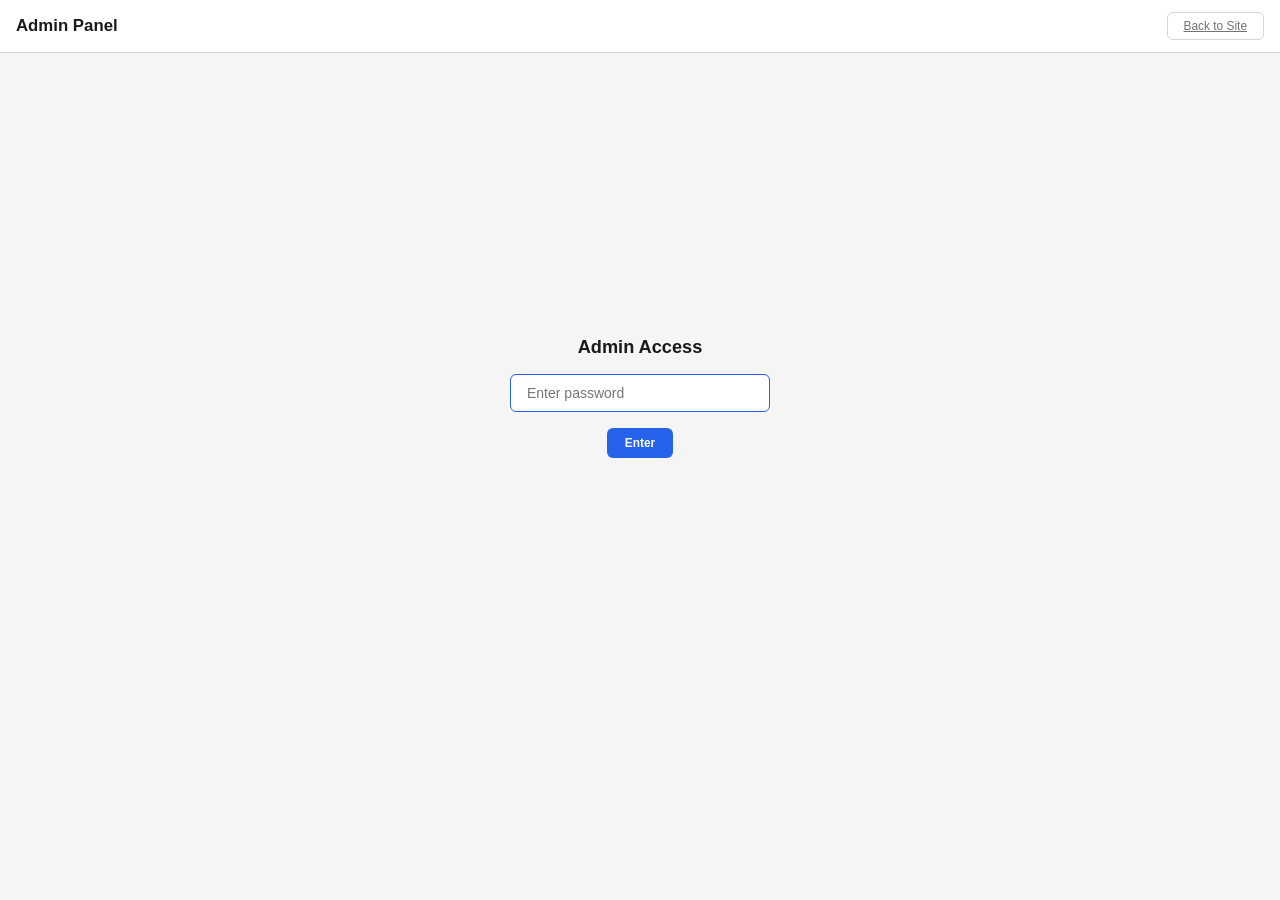
==== admin.html @ 1c5a7f4a "Initial build: static NCAA tournament bracket pool site - Bracket viewer with region tabs, team logo" ====
<!DOCTYPE html>
<html lang="en">
<head>
  <meta charset="utf-8">
  <meta name="viewport" content="width=device-width, initial-scale=1">
  <title>Admin - March Madness Pool</title>
  <link rel="stylesheet" href="css/style.css">
  <style>
    /* ── Admin-Specific Styles ── */
    body { padding-bottom: 60px; }

    #auth-gate {
      display: flex;
      align-items: center;
      justify-content: center;
      min-height: 80vh;
      flex-direction: column;
      gap: 16px;
    }
    #auth-gate h2 { font-size: 1.3rem; }
    #auth-gate input {
      background: var(--surface);
      border: 1px solid var(--border);
      color: var(--text);
      padding: 10px 16px;
      border-radius: 6px;
      font-size: 1rem;
      width: 260px;
    }
    #auth-gate input:focus { outline: none; border-color: var(--accent); }
    #auth-gate .error { color: var(--lose); font-size: 0.85rem; min-height: 1.2em; }

    .admin-btn {
      background: var(--accent);
      color: #fff;
      border: none;
      border-radius: 6px;
      padding: 8px 18px;
      font-size: 0.85rem;
      font-weight: 600;
      cursor: pointer;
      transition: opacity 0.15s;
    }
    .admin-btn:hover { opacity: 0.85; }
    .admin-btn.secondary {
      background: var(--surface);
      border: 1px solid var(--border);
      color: var(--text);
    }
    .admin-btn.secondary:hover { border-color: var(--text-dim); }

    #admin-app { display: none; }

    .admin-section {
      background: var(--surface);
      border: 1px solid var(--border);
      border-radius: 8px;
      margin: 16px;
      overflow: hidden;
    }
    .admin-section-header {
      display: flex;
      align-items: center;
      justify-content: space-between;
      padding: 12px 16px;
      border-bottom: 1px solid var(--border);
      cursor: pointer;
      user-select: none;
    }
    .admin-section-header:hover { background: rgba(255,255,255,0.03); }
    .admin-section-header h2 {
      font-size: 1rem;
      font-weight: 600;
    }
    .admin-section-header .toggle-icon {
      color: var(--text-dim);
      font-size: 0.85rem;
      transition: transform 0.2s;
    }
    .admin-section-header.collapsed .toggle-icon {
      transform: rotate(-90deg);
    }
    .admin-section-body {
      padding: 16px;
    }
    .admin-section-body.collapsed {
      display: none;
    }

    /* Player Editor */
    .player-grid {
      display: grid;
      grid-template-columns: repeat(auto-fill, minmax(340px, 1fr));
      gap: 10px;
    }

    /* Draft Roster */
    .draft-stats {
      display: flex;
      flex-wrap: wrap;
      gap: 8px;
      margin-bottom: 14px;
      padding: 10px 12px;
      background: var(--bg);
      border-radius: 6px;
      border: 1px solid var(--border);
    }
    .draft-stat {
      display: flex;
      align-items: center;
      gap: 6px;
      font-size: 0.8rem;
      font-weight: 600;
    }
    .draft-stat .pip {
      width: 10px;
      height: 10px;
      border-radius: 50%;
      flex-shrink: 0;
    }
    .draft-stat .count {
      color: var(--text-dim);
      font-weight: 400;
    }
    .draft-stat .count.full { color: var(--win); }
    .draft-stat .count.over { color: var(--lose); }

    .region-draft-section {
      margin-bottom: 16px;
    }
    .region-draft-section:last-child { margin-bottom: 0; }
    .region-draft-title {
      font-size: 0.9rem;
      font-weight: 700;
      margin-bottom: 8px;
      color: var(--accent);
    }

    .team-draft-grid {
      display: grid;
      grid-template-columns: repeat(auto-fill, minmax(340px, 1fr));
      gap: 6px;
    }
    .team-draft-row {
      display: flex;
      align-items: center;
      gap: 8px;
      padding: 6px 10px;
      background: var(--bg);
      border: 1px solid var(--border);
      border-radius: 6px;
      font-size: 0.8rem;
      transition: border-color 0.15s;
    }
    .team-draft-row img {
      width: 28px;
      height: 28px;
      object-fit: contain;
      flex-shrink: 0;
    }
    .team-draft-row .seed {
      font-weight: 700;
      color: var(--text-dim);
      min-width: 20px;
      text-align: right;
    }
    .team-draft-row .team-name {
      font-weight: 500;
      flex: 1;
      white-space: nowrap;
      overflow: hidden;
      text-overflow: ellipsis;
    }
    .team-draft-row select {
      background: var(--surface);
      border: 1px solid var(--border);
      color: var(--text);
      padding: 4px 8px;
      border-radius: 4px;
      font-size: 0.8rem;
      cursor: pointer;
      min-width: 120px;
    }
    .team-draft-row select:focus { outline: none; border-color: var(--accent); }

    /* Player team input / typeahead */
    .player-row-wrap {
      display: flex;
      flex-direction: column;
      gap: 4px;
      padding: 8px 12px;
      background: var(--bg);
      border: 1px solid var(--border);
      border-radius: 6px;
    }
    .player-row-top {
      display: flex;
      align-items: center;
      gap: 10px;
    }
    .player-row-top label {
      font-size: 0.75rem;
      color: var(--text-dim);
      min-width: 20px;
    }
    .player-row-top input[type="text"] {
      background: var(--surface);
      border: 1px solid var(--border);
      color: var(--text);
      padding: 6px 10px;
      border-radius: 4px;
      font-size: 0.85rem;
      min-width: 0;
      width: 120px;
    }
    .player-row-top input[type="text"]:focus { outline: none; border-color: var(--accent); }
    .player-row-top input[type="color"] {
      width: 36px;
      height: 30px;
      border: 1px solid var(--border);
      border-radius: 4px;
      cursor: pointer;
      background: none;
      padding: 2px;
    }
    .team-input-wrap {
      position: relative;
      flex: 1;
      min-width: 0;
    }
    .team-input-wrap input {
      width: 100%;
      background: var(--surface);
      border: 1px solid var(--border);
      color: var(--text);
      padding: 6px 10px;
      border-radius: 4px;
      font-size: 0.8rem;
    }
    .team-input-wrap input:focus { outline: none; border-color: var(--accent); }
    .team-input-wrap input::placeholder { color: var(--text-dim); }
    .typeahead-list {
      position: absolute;
      top: 100%;
      left: 0;
      right: 0;
      background: var(--surface);
      border: 1px solid var(--border);
      border-radius: 0 0 6px 6px;
      max-height: 180px;
      overflow-y: auto;
      z-index: 20;
      display: none;
      box-shadow: 0 4px 12px rgba(0,0,0,0.12);
    }
    .typeahead-list.open { display: block; }
    .typeahead-item {
      display: flex;
      align-items: center;
      gap: 6px;
      padding: 5px 10px;
      font-size: 0.8rem;
      cursor: pointer;
    }
    .typeahead-item:hover, .typeahead-item.active { background: rgba(0,0,0,0.05); }
    .typeahead-item img { width: 20px; height: 20px; object-fit: contain; }
    .typeahead-item .seed { font-weight: 700; color: var(--text-dim); min-width: 16px; text-align: right; }
    .player-teams-summary {
      font-size: 0.7rem;
      color: var(--text-dim);
      padding: 0 2px;
      line-height: 1.4;
      word-break: break-word;
    }
    .player-teams-summary span { white-space: nowrap; }

    /* Final Four Matchups */
    .ff-matchups-editor {
      display: flex;
      flex-wrap: wrap;
      gap: 16px;
    }
    .ff-matchup-pair {
      background: var(--bg);
      border: 1px solid var(--border);
      border-radius: 6px;
      padding: 12px 16px;
      flex: 1;
      min-width: 240px;
    }
    .ff-matchup-pair h3 {
      font-size: 0.8rem;
      color: var(--text-dim);
      margin-bottom: 10px;
      text-transform: uppercase;
    }
    .ff-matchup-pair select {
      background: var(--surface);
      border: 1px solid var(--border);
      color: var(--text);
      padding: 6px 10px;
      border-radius: 4px;
      font-size: 0.85rem;
      width: 100%;
      margin-bottom: 6px;
      cursor: pointer;
    }
    .ff-matchup-pair select:focus { outline: none; border-color: var(--accent); }
    .ff-vs {
      text-align: center;
      color: var(--text-dim);
      font-size: 0.75rem;
      font-weight: 700;
      padding: 2px 0;
    }

    /* Export */
    .export-area {
      display: flex;
      flex-direction: column;
      gap: 12px;
    }
    .export-area textarea {
      background: var(--bg);
      border: 1px solid var(--border);
      color: var(--text);
      font-family: 'SF Mono', 'Fira Code', 'Cascadia Code', monospace;
      font-size: 0.75rem;
      padding: 12px;
      border-radius: 6px;
      resize: vertical;
      min-height: 200px;
      max-height: 60vh;
    }
    .export-area textarea:focus { outline: none; border-color: var(--accent); }
    .export-buttons {
      display: flex;
      gap: 8px;
      flex-wrap: wrap;
    }

    /* Status bar */
    #status-bar {
      position: fixed;
      bottom: 0;
      left: 0;
      right: 0;
      background: var(--surface);
      border-top: 1px solid var(--border);
      padding: 10px 16px;
      display: flex;
      align-items: center;
      justify-content: space-between;
      z-index: 50;
    }
    #status-bar .status-text {
      font-size: 0.8rem;
      color: var(--text-dim);
    }
    #status-bar .status-text.success { color: var(--win); }

    @media (max-width: 600px) {
      .admin-section { margin: 10px; }
      .admin-section-body { padding: 12px; }
      .player-grid { grid-template-columns: 1fr; }
      .team-draft-grid { grid-template-columns: 1fr; }
      .first-four-grid { grid-template-columns: 1fr; }
    }
  </style>
</head>
<body>
  <header>
    <h1>Admin Panel</h1>
    <nav id="main-nav">
      <a href="index.html" class="tab">Back to Site</a>
      <button class="tab" id="logout-btn" style="display:none;">Logout</button>
    </nav>
  </header>

  <!-- Auth Gate -->
  <div id="auth-gate">
    <h2>Admin Access</h2>
    <input type="password" id="password-input" placeholder="Enter password" autofocus>
    <button class="admin-btn" id="auth-submit">Enter</button>
    <div class="error" id="auth-error"></div>
  </div>

  <!-- Admin App (hidden until authed) -->
  <div id="admin-app">

    <!-- Players Section -->
    <div class="admin-section">
      <div class="admin-section-header" data-section="players">
        <h2>Players</h2>
        <span class="toggle-icon">&#9660;</span>
      </div>
      <div class="admin-section-body" id="players-body">
        <div class="player-grid" id="player-grid"></div>
      </div>
    </div>

    <!-- Draft Roster Section -->
    <div class="admin-section">
      <div class="admin-section-header" data-section="draft">
        <h2>Draft Roster</h2>
        <span class="toggle-icon">&#9660;</span>
      </div>
      <div class="admin-section-body" id="draft-body">
        <div class="draft-stats" id="draft-stats"></div>
        <div id="draft-regions"></div>
      </div>
    </div>

    <!-- Final Four Matchups Section -->
    <div class="admin-section">
      <div class="admin-section-header" data-section="finalfour">
        <h2>Final Four Matchups</h2>
        <span class="toggle-icon">&#9660;</span>
      </div>
      <div class="admin-section-body" id="finalfour-body">
        <div class="ff-matchups-editor" id="ff-matchups-editor"></div>
      </div>
    </div>

    <!-- Export Section -->
    <div class="admin-section">
      <div class="admin-section-header" data-section="export">
        <h2>Export JSON</h2>
        <span class="toggle-icon">&#9660;</span>
      </div>
      <div class="admin-section-body" id="export-body">
        <div class="export-area">
          <div class="export-buttons">
            <button class="admin-btn" id="generate-btn">Generate JSON</button>
            <button class="admin-btn secondary" id="copy-btn" disabled>Copy to Clipboard</button>
            <button class="admin-btn secondary" id="download-btn" disabled>Download .json</button>
          </div>
          <textarea id="export-textarea" readonly placeholder="Click 'Generate JSON' to preview the output..."></textarea>
        </div>
      </div>
    </div>
  </div>

  <!-- Status Bar -->
  <div id="status-bar" style="display:none;">
    <span class="status-text" id="status-text">Ready</span>
    <button class="admin-btn" id="generate-btn-bar">Generate JSON</button>
  </div>

  <script>
    /* ── Constants ── */
    const ADMIN_PASSWORD = 'marchmadness';
    const STORAGE_KEY = 'mm_admin_authed';
    const REGION_NAMES = ['South', 'East', 'Midwest', 'West'];

    let DATA = null;

    /* ── Auth ── */

    function checkAuth() {
      return localStorage.getItem(STORAGE_KEY) === 'true';
    }

    function authenticate(password) {
      if (password === ADMIN_PASSWORD) {
        localStorage.setItem(STORAGE_KEY, 'true');
        return true;
      }
      return false;
    }

    function logout() {
      localStorage.removeItem(STORAGE_KEY);
      location.reload();
    }

    function showApp() {
      document.getElementById('auth-gate').style.display = 'none';
      document.getElementById('admin-app').style.display = 'block';
      document.getElementById('status-bar').style.display = 'flex';
      document.getElementById('logout-btn').style.display = '';
      loadAndRender();
    }

    document.getElementById('auth-submit').addEventListener('click', function() {
      var pw = document.getElementById('password-input').value;
      if (authenticate(pw)) {
        showApp();
      } else {
        document.getElementById('auth-error').textContent = 'Incorrect password.';
      }
    });

    document.getElementById('password-input').addEventListener('keydown', function(e) {
      if (e.key === 'Enter') document.getElementById('auth-submit').click();
    });

    document.getElementById('logout-btn').addEventListener('click', logout);

    /* ── Data Loading ── */

    async function loadAndRender() {
      var year = new URLSearchParams(window.location.search).get('year') || '2026';
      var resp = await fetch('data/' + year + '.json');
      DATA = await resp.json();
      renderAll();
    }

    function renderAll() {
      renderPlayers();
      renderDraft();
      renderFinalFourMatchups();
      clearExport();
    }

    /* ── Section Collapse ── */

    document.querySelectorAll('.admin-section-header').forEach(function(header) {
      header.addEventListener('click', function() {
        var body = header.nextElementSibling;
        header.classList.toggle('collapsed');
        body.classList.toggle('collapsed');
      });
    });

    /* ── Players Editor with Typeahead ── */

    function getAllTeams() {
      var teams = [];
      for (var rn of Object.keys(DATA.regions)) {
        for (var t of DATA.regions[rn]) {
          teams.push({ name: t.name, seed: t.seed, region: rn, espnId: t.espnId, ref: t });
        }
      }
      return teams;
    }

    function getPlayerTeams(playerName) {
      var teams = [];
      for (var rn of Object.keys(DATA.regions)) {
        for (var t of DATA.regions[rn]) {
          if (t.owner === playerName) teams.push(t.name);
        }
      }
      return teams;
    }

    function renderPlayers() {
      var grid = document.getElementById('player-grid');
      grid.innerHTML = DATA.players.map(function(p, i) {
        var teams = getPlayerTeams(p.name);
        var summary = teams.length ? teams.join(', ') : '';
        return '<div class="player-row-wrap">' +
          '<div class="player-row-top">' +
            '<label>' + (i + 1) + '</label>' +
            '<input type="color" value="' + p.color + '" data-idx="' + i + '" class="player-color">' +
            '<input type="text" value="' + escapeAttr(p.name) + '" data-idx="' + i + '" class="player-name" placeholder="Name" style="width:100px">' +
            '<div class="team-input-wrap">' +
              '<input type="text" class="team-search" data-idx="' + i + '" placeholder="Add team...">' +
              '<div class="typeahead-list" data-idx="' + i + '"></div>' +
            '</div>' +
          '</div>' +
          '<div class="player-teams-summary" data-idx="' + i + '">' + escapeHtml(summary) + '</div>' +
        '</div>';
      }).join('');

      // Name change
      grid.querySelectorAll('.player-name').forEach(function(input) {
        input.addEventListener('change', function(e) {
          var idx = +e.target.dataset.idx;
          var oldName = DATA.players[idx].name;
          var newName = e.target.value.trim() || ('Player ' + (idx + 1));
          DATA.players[idx].name = newName;
          e.target.value = newName;
          for (var rn of Object.keys(DATA.regions)) {
            for (var team of DATA.regions[rn]) {
              if (team.owner === oldName) team.owner = newName;
            }
          }
          renderDraft();
          renderPlayers();
        });
      });

      // Color change
      grid.querySelectorAll('.player-color').forEach(function(input) {
        input.addEventListener('input', function(e) {
          DATA.players[+e.target.dataset.idx].color = e.target.value;
          renderDraft();
        });
      });

      // Typeahead
      grid.querySelectorAll('.team-search').forEach(function(input) {
        var idx = +input.dataset.idx;
        var list = grid.querySelector('.typeahead-list[data-idx="' + idx + '"]');
        var activeIndex = -1;

        input.addEventListener('input', function() {
          var query = input.value.toLowerCase().trim();
          if (!query) { list.classList.remove('open'); return; }
          var allTeams = getAllTeams();
          var matches = allTeams.filter(function(t) {
            return t.name.toLowerCase().includes(query) && !t.ref.owner;
          }).slice(0, 8);
          if (!matches.length) { list.classList.remove('open'); return; }
          activeIndex = -1;
          list.innerHTML = matches.map(function(t, mi) {
            var logo = t.espnId ? '<img src="img/logos/' + t.espnId + '.png" alt="">' : '';
            return '<div class="typeahead-item" data-team-name="' + escapeAttr(t.name) + '" data-region="' + escapeAttr(t.region) + '" data-seed="' + t.seed + '">' +
              logo + '<span class="seed">' + t.seed + '</span> ' + escapeHtml(t.name) +
              '<span style="color:var(--text-dim);font-size:0.7rem;margin-left:auto">' + t.region + '</span>' +
            '</div>';
          }).join('');
          list.classList.add('open');

          list.querySelectorAll('.typeahead-item').forEach(function(item) {
            item.addEventListener('mousedown', function(e) {
              e.preventDefault();
              assignTeam(idx, item.dataset.teamName, item.dataset.region, +item.dataset.seed);
              input.value = '';
              list.classList.remove('open');
            });
          });
        });

        input.addEventListener('keydown', function(e) {
          var items = list.querySelectorAll('.typeahead-item');
          if (!items.length) return;
          if (e.key === 'ArrowDown') {
            e.preventDefault();
            activeIndex = Math.min(activeIndex + 1, items.length - 1);
            items.forEach(function(it, i) { it.classList.toggle('active', i === activeIndex); });
          } else if (e.key === 'ArrowUp') {
            e.preventDefault();
            activeIndex = Math.max(activeIndex - 1, 0);
            items.forEach(function(it, i) { it.classList.toggle('active', i === activeIndex); });
          } else if (e.key === 'Enter') {
            e.preventDefault();
            var sel = activeIndex >= 0 ? items[activeIndex] : items[0];
            if (sel) {
              assignTeam(idx, sel.dataset.teamName, sel.dataset.region, +sel.dataset.seed);
              input.value = '';
              list.classList.remove('open');
            }
          } else if (e.key === 'Escape') {
            list.classList.remove('open');
          }
        });

        input.addEventListener('blur', function() {
          setTimeout(function() { list.classList.remove('open'); }, 150);
        });
      });
    }

    function assignTeam(playerIdx, teamName, regionName, seed) {
      var playerName = DATA.players[playerIdx].name;
      var team = DATA.regions[regionName].find(function(t) {
        return t.name === teamName && t.seed === seed;
      });
      if (team) {
        team.owner = playerName;
        renderPlayers();
        renderDraft();
        setStatus('Assigned ' + teamName + ' to ' + playerName, true);
      }
    }

    /* ── Draft Roster Editor ── */

    function getOwnerCounts() {
      var counts = {};
      DATA.players.forEach(function(p) { counts[p.name] = 0; });
      for (var rn of Object.keys(DATA.regions)) {
        for (var t of DATA.regions[rn]) {
          if (t.owner && counts[t.owner] !== undefined) {
            counts[t.owner]++;
          }
        }
      }
      return counts;
    }

    function getPlayerColor(name) {
      var p = DATA.players.find(function(pl) { return pl.name === name; });
      return p ? p.color : 'transparent';
    }

    function renderDraftStats() {
      var counts = getOwnerCounts();
      var container = document.getElementById('draft-stats');
      container.innerHTML = DATA.players.map(function(p) {
        var count = counts[p.name] || 0;
        var cls = 'count';
        if (count === 8) cls += ' full';
        else if (count > 8) cls += ' over';
        return '<div class="draft-stat">' +
          '<span class="pip" style="background:' + p.color + '"></span>' +
          '<span>' + escapeHtml(p.name) + '</span>' +
          '<span class="' + cls + '">' + count + '/8</span>' +
        '</div>';
      }).join('');
    }

    function renderDraft() {
      renderDraftStats();
      var container = document.getElementById('draft-regions');
      container.innerHTML = '';

      for (var regionName of REGION_NAMES) {
        var teams = DATA.regions[regionName];
        if (!teams) continue;

        var section = document.createElement('div');
        section.className = 'region-draft-section';

        var title = document.createElement('div');
        title.className = 'region-draft-title';
        title.textContent = regionName;
        section.appendChild(title);

        var grid = document.createElement('div');
        grid.className = 'team-draft-grid';

        var sorted = teams.slice().sort(function(a, b) { return a.seed - b.seed; });

        for (var team of sorted) {
          var row = document.createElement('div');
          row.className = 'team-draft-row';
          if (team.owner) {
            row.style.borderColor = getPlayerColor(team.owner);
            row.style.borderLeftWidth = '3px';
          }

          var logoSrc = team.espnId
            ? 'img/logos/' + team.espnId + '.png'
            : '';

          var options = DATA.players.map(function(p) {
            return '<option value="' + escapeAttr(p.name) + '" ' + (team.owner === p.name ? 'selected' : '') + '>' + escapeHtml(p.name) + '</option>';
          }).join('');

          row.innerHTML =
            (logoSrc ? '<img src="' + logoSrc + '" alt="">' : '<div style="width:28px;height:28px;"></div>') +
            '<span class="seed">' + team.seed + '</span>' +
            '<span class="team-name">' + escapeHtml(team.name) + '</span>' +
            '<select data-region="' + escapeAttr(regionName) + '" data-seed="' + team.seed + '" data-first-four="' + team.firstFour + '">' +
              '<option value="">Unassigned</option>' +
              options +
            '</select>';

          grid.appendChild(row);
        }

        section.appendChild(grid);
        container.appendChild(section);
      }

      // Bind select changes
      container.querySelectorAll('select').forEach(function(sel) {
        sel.addEventListener('change', function(e) {
          var region = e.target.dataset.region;
          var seed = +e.target.dataset.seed;
          var isFirstFour = e.target.dataset.firstFour === 'true';
          var team = DATA.regions[region].find(function(t) {
            return t.seed === seed && t.firstFour === isFirstFour;
          });
          if (team) {
            team.owner = e.target.value || null;
            renderDraft();
            renderPlayers();
          }
        });
      });
    }

    /* ── Final Four Matchups Editor ── */

    function renderFinalFourMatchups() {
      var container = document.getElementById('ff-matchups-editor');
      container.innerHTML = DATA.finalFourMatchups.map(function(pair, i) {
        return '<div class="ff-matchup-pair">' +
          '<h3>Semifinal ' + (i + 1) + '</h3>' +
          '<select data-matchup="' + i + '" data-slot="0">' +
            REGION_NAMES.map(function(r) {
              return '<option value="' + r + '" ' + (pair[0] === r ? 'selected' : '') + '>' + r + '</option>';
            }).join('') +
          '</select>' +
          '<div class="ff-vs">vs</div>' +
          '<select data-matchup="' + i + '" data-slot="1">' +
            REGION_NAMES.map(function(r) {
              return '<option value="' + r + '" ' + (pair[1] === r ? 'selected' : '') + '>' + r + '</option>';
            }).join('') +
          '</select>' +
        '</div>';
      }).join('');

      container.querySelectorAll('select').forEach(function(sel) {
        sel.addEventListener('change', function(e) {
          var matchup = +e.target.dataset.matchup;
          var slot = +e.target.dataset.slot;
          DATA.finalFourMatchups[matchup][slot] = e.target.value;
        });
      });
    }

    /* ── Export ── */

    function buildExportJSON() {
      return JSON.stringify(DATA, null, 2);
    }

    function clearExport() {
      document.getElementById('export-textarea').value = '';
      document.getElementById('copy-btn').disabled = true;
      document.getElementById('download-btn').disabled = true;
    }

    document.getElementById('generate-btn').addEventListener('click', generateExport);
    document.getElementById('generate-btn-bar').addEventListener('click', generateExport);

    function generateExport() {
      var json = buildExportJSON();
      var textarea = document.getElementById('export-textarea');
      textarea.value = json;
      document.getElementById('copy-btn').disabled = false;
      document.getElementById('download-btn').disabled = false;
      setStatus('JSON generated.', true);

      // Scroll export section into view
      document.getElementById('export-body').scrollIntoView({ behavior: 'smooth', block: 'center' });
    }

    document.getElementById('copy-btn').addEventListener('click', function() {
      var textarea = document.getElementById('export-textarea');
      navigator.clipboard.writeText(textarea.value).then(function() {
        setStatus('Copied to clipboard!', true);
      }).catch(function() {
        textarea.select();
        document.execCommand('copy');
        setStatus('Copied to clipboard!', true);
      });
    });

    document.getElementById('download-btn').addEventListener('click', function() {
      var json = document.getElementById('export-textarea').value;
      if (!json) return;
      var year = DATA.year || 2026;
      var blob = new Blob([json], { type: 'application/json' });
      var url = URL.createObjectURL(blob);
      var a = document.createElement('a');
      a.href = url;
      a.download = year + '.json';
      document.body.appendChild(a);
      a.click();
      document.body.removeChild(a);
      URL.revokeObjectURL(url);
      setStatus('Downloaded ' + year + '.json', true);
    });

    /* ── Status Bar ── */

    var statusTimeout = null;
    function setStatus(msg, success) {
      var el = document.getElementById('status-text');
      el.textContent = msg;
      el.className = 'status-text' + (success ? ' success' : '');
      if (statusTimeout) clearTimeout(statusTimeout);
      statusTimeout = setTimeout(function() {
        el.textContent = 'Ready';
        el.className = 'status-text';
      }, 3000);
    }

    /* ── Utilities ── */

    function escapeHtml(str) {
      if (!str) return '';
      return String(str).replace(/&/g, '&amp;').replace(/</g, '&lt;').replace(/>/g, '&gt;').replace(/"/g, '&quot;');
    }

    function escapeAttr(str) {
      if (!str) return '';
      return String(str).replace(/&/g, '&amp;').replace(/"/g, '&quot;').replace(/'/g, '&#39;');
    }

    /* ── Init ── */

    if (checkAuth()) {
      showApp();
    }
  </script>
</body>
</html>
---- css/style.css ----
/* ── Reset & Base ── */
*, *::before, *::after { box-sizing: border-box; margin: 0; padding: 0; }

:root {
  --bg: #f5f5f5;
  --surface: #ffffff;
  --border: #d4d4d4;
  --border-light: #e5e5e5;
  --text: #1a1a1a;
  --text-dim: #737373;
  --accent: #2563eb;
  --team-height: 30px;
}

html { font-size: 14px; }
body {
  font-family: -apple-system, BlinkMacSystemFont, "Segoe UI", Helvetica, Arial, sans-serif;
  background: var(--bg);
  color: var(--text);
  min-height: 100dvh;
}

/* ── Header ── */
header {
  display: flex;
  align-items: center;
  justify-content: space-between;
  padding: 12px 16px;
  background: var(--surface);
  border-bottom: 1px solid var(--border);
  flex-wrap: wrap;
  gap: 8px;
}
header h1 {
  font-size: 1.2rem;
  font-weight: 700;
  white-space: nowrap;
}
#main-nav { display: flex; gap: 4px; align-items: center; }
#year-select {
  background: var(--surface);
  color: var(--text);
  border: 1px solid var(--border);
  border-radius: 6px;
  padding: 6px 10px;
  font-size: 0.85rem;
  font-weight: 600;
  cursor: pointer;
  appearance: auto;
}
.tab {
  background: transparent;
  color: var(--text-dim);
  border: 1px solid var(--border);
  border-radius: 6px;
  padding: 6px 16px;
  cursor: pointer;
  font-size: 0.85rem;
  font-weight: 500;
  transition: all 0.15s;
}
.tab:hover { color: var(--text); border-color: var(--text-dim); }
.tab.active {
  background: var(--accent);
  color: #fff;
  border-color: var(--accent);
}

/* ── Leaderboard ── */
#leaderboard {
  display: flex;
  gap: 6px;
  padding: 10px 16px;
  overflow-x: auto;
  background: var(--surface);
  border-bottom: 1px solid var(--border);
  -webkit-overflow-scrolling: touch;
}
.lb-card {
  flex-shrink: 0;
  display: flex;
  align-items: center;
  gap: 8px;
  padding: 6px 12px;
  border-radius: 6px;
  background: var(--bg);
  border: 1px solid var(--border);
  cursor: pointer;
  transition: border-color 0.15s, box-shadow 0.15s;
  white-space: nowrap;
}
.lb-card:hover { border-color: var(--accent); box-shadow: 0 1px 4px rgba(0,0,0,0.08); }
.lb-rank {
  font-weight: 700;
  font-size: 0.8rem;
  color: var(--text-dim);
  min-width: 20px;
}
.lb-name { font-weight: 600; font-size: 0.85rem; }
.lb-score {
  font-weight: 700;
  font-size: 1rem;
  margin-left: 4px;
}
.lb-pip {
  width: 10px;
  height: 10px;
  border-radius: 50%;
  flex-shrink: 0;
  border: 1px solid rgba(0,0,0,0.1);
}

/* ── Region Tabs ── */
#region-tabs {
  display: flex;
  gap: 4px;
  padding: 10px 16px;
  overflow-x: auto;
  -webkit-overflow-scrolling: touch;
}
.region-tab {
  flex-shrink: 0;
  background: var(--surface);
  color: var(--text-dim);
  border: 1px solid var(--border);
  border-radius: 6px;
  padding: 6px 14px;
  cursor: pointer;
  font-size: 0.8rem;
  font-weight: 500;
  transition: all 0.15s;
}
.region-tab:hover { color: var(--text); border-color: var(--text-dim); }
.region-tab.active {
  background: var(--accent);
  color: #fff;
  border-color: var(--accent);
}

/* ── Bracket Layout ── */
#bracket-container {
  padding: 12px 16px;
  overflow-x: auto;
  -webkit-overflow-scrolling: touch;
}
.bracket-region {
  display: flex;
  gap: 0;
  min-height: 540px;
}
.round {
  display: flex;
  flex-direction: column;
  justify-content: space-around;
  min-width: 180px;
  flex-shrink: 0;
  position: relative;
}
.round-label {
  text-align: center;
  font-size: 0.7rem;
  font-weight: 600;
  color: var(--text-dim);
  text-transform: uppercase;
  letter-spacing: 0.05em;
  padding-bottom: 6px;
  position: absolute;
  top: -20px;
  left: 0;
  right: 0;
}

/* ── Matchup & Teams ── */
.matchup {
  position: relative;
  display: flex;
  flex-direction: column;
  margin: 4px 0;
}
.matchup-time {
  font-size: 0.6rem;
  color: var(--text-dim);
  text-align: center;
  padding: 2px 0;
  white-space: nowrap;
}
.team-slot {
  display: flex;
  align-items: center;
  gap: 4px;
  height: var(--team-height);
  padding: 0 8px;
  font-size: 0.75rem;
  border: 1px solid var(--border);
  background: var(--surface);
  white-space: nowrap;
  overflow: hidden;
  transition: opacity 0.15s;
}
.team-slot:first-child { border-bottom: none; }
.team-slot.winner {
  font-weight: 600;
}
.team-slot.loser {
  opacity: 0.35;
}
.team-slot.empty {
  border-style: dashed;
  border-color: var(--border-light);
  background: var(--bg);
}
.team-logo {
  width: 18px;
  height: 18px;
  object-fit: contain;
  flex-shrink: 0;
}
.seed {
  font-weight: 700;
  color: var(--text-dim);
  min-width: 16px;
  text-align: right;
}
.team-name {
  font-weight: 500;
  overflow: hidden;
  text-overflow: ellipsis;
}
.owner-tag {
  margin-left: auto;
  font-size: 0.65rem;
  font-weight: 700;
  padding: 1px 5px;
  border-radius: 3px;
  flex-shrink: 0;
}

/* ── Bracket Connectors ── */
.connector-col {
  display: flex;
  flex-direction: column;
  justify-content: space-around;
  width: 16px;
  flex-shrink: 0;
}
.connector {
  position: relative;
  flex: 1;
  display: flex;
  align-items: center;
}
.connector::before {
  content: '';
  position: absolute;
  right: 0;
  top: 25%;
  bottom: 25%;
  width: 100%;
  border: 1px solid var(--border);
  border-left: none;
  border-radius: 0 4px 4px 0;
}

/* ── Final Four ── */
.final-four {
  display: flex;
  flex-direction: column;
  align-items: center;
  gap: 24px;
  padding: 20px;
  min-width: 220px;
}
.ff-matchup {
  display: flex;
  flex-direction: column;
  align-items: center;
}
.ff-label {
  font-size: 0.7rem;
  font-weight: 600;
  color: var(--text-dim);
  text-transform: uppercase;
  margin-bottom: 4px;
}
.championship-label {
  font-size: 0.8rem;
  font-weight: 700;
  color: var(--accent);
  text-transform: uppercase;
  margin-bottom: 4px;
}
.final-four .team-slot { min-width: 200px; }

/* ── Roster View ── */
#roster-view {
  padding: 16px;
  display: grid;
  grid-template-columns: repeat(auto-fill, minmax(280px, 1fr));
  gap: 12px;
}
.roster-card {
  background: var(--surface);
  border: 1px solid var(--border);
  border-radius: 8px;
  overflow: hidden;
  box-shadow: 0 1px 3px rgba(0,0,0,0.06);
}
.roster-header {
  display: flex;
  align-items: center;
  justify-content: space-between;
  padding: 10px 12px;
  cursor: pointer;
  border-bottom: 1px solid var(--border-light);
}
.roster-header:hover { background: rgba(0,0,0,0.02); }
.roster-player-name {
  font-weight: 700;
  font-size: 1rem;
}
.roster-score {
  font-weight: 700;
  font-size: 1.1rem;
  color: var(--accent);
}
.roster-teams {
  list-style: none;
  padding: 4px 0;
}
.roster-team {
  display: flex;
  align-items: center;
  gap: 6px;
  padding: 4px 12px;
  font-size: 0.8rem;
}
.roster-team.eliminated {
  opacity: 0.35;
  text-decoration: line-through;
}
.roster-team.active { font-weight: 600; }
.roster-team .seed {
  min-width: 20px;
  text-align: right;
}
.roster-team .region-badge {
  font-size: 0.65rem;
  color: var(--text-dim);
  margin-left: auto;
}

/* ── Score Modal ── */
.modal { position: fixed; inset: 0; z-index: 100; display: flex; align-items: center; justify-content: center; }
.modal.hidden { display: none; }
.modal-backdrop { position: absolute; inset: 0; background: rgba(0,0,0,0.4); }
.modal-content {
  position: relative;
  background: var(--surface);
  border: 1px solid var(--border);
  border-radius: 10px;
  padding: 20px;
  max-width: 560px;
  width: 90%;
  max-height: 80dvh;
  overflow-y: auto;
  box-shadow: 0 8px 30px rgba(0,0,0,0.12);
}
.modal-close {
  position: absolute;
  top: 8px;
  right: 12px;
  background: none;
  border: none;
  color: var(--text-dim);
  font-size: 1.4rem;
  cursor: pointer;
}
.modal-close:hover { color: var(--text); }
#score-breakdown h3 {
  font-size: 1rem;
  margin-bottom: 12px;
}
.breakdown-table {
  width: 100%;
  border-collapse: collapse;
  font-size: 0.8rem;
}
.breakdown-table th,
.breakdown-table td {
  padding: 4px 8px;
  text-align: left;
  border-bottom: 1px solid var(--border-light);
}
.breakdown-table th {
  color: var(--text-dim);
  font-weight: 600;
  white-space: nowrap;
}
.breakdown-table .round-pts {
  text-align: center;
  min-width: 30px;
}
.breakdown-table .pts-total {
  text-align: center;
  font-weight: 700;
}
.breakdown-total {
  font-weight: 700;
  font-size: 0.9rem;
  text-align: right;
  padding-top: 8px;
  color: var(--accent);
}

/* ── Utilities ── */
.hidden { display: none !important; }

/* ── Responsive ── */
@media (max-width: 600px) {
  header { padding: 8px 12px; }
  header h1 { font-size: 1rem; }
  .tab { padding: 5px 10px; font-size: 0.8rem; }
  #leaderboard { padding: 8px 12px; }
  .lb-card { padding: 4px 8px; gap: 5px; }
  .lb-name { font-size: 0.75rem; }
  .lb-score { font-size: 0.85rem; }
  #region-tabs { padding: 8px 12px; }
  #bracket-container { padding: 8px 12px; }
  .round { min-width: 150px; }
  .team-slot { font-size: 0.7rem; padding: 0 6px; }
  #roster-view {
    grid-template-columns: 1fr;
    padding: 12px;
  }
}
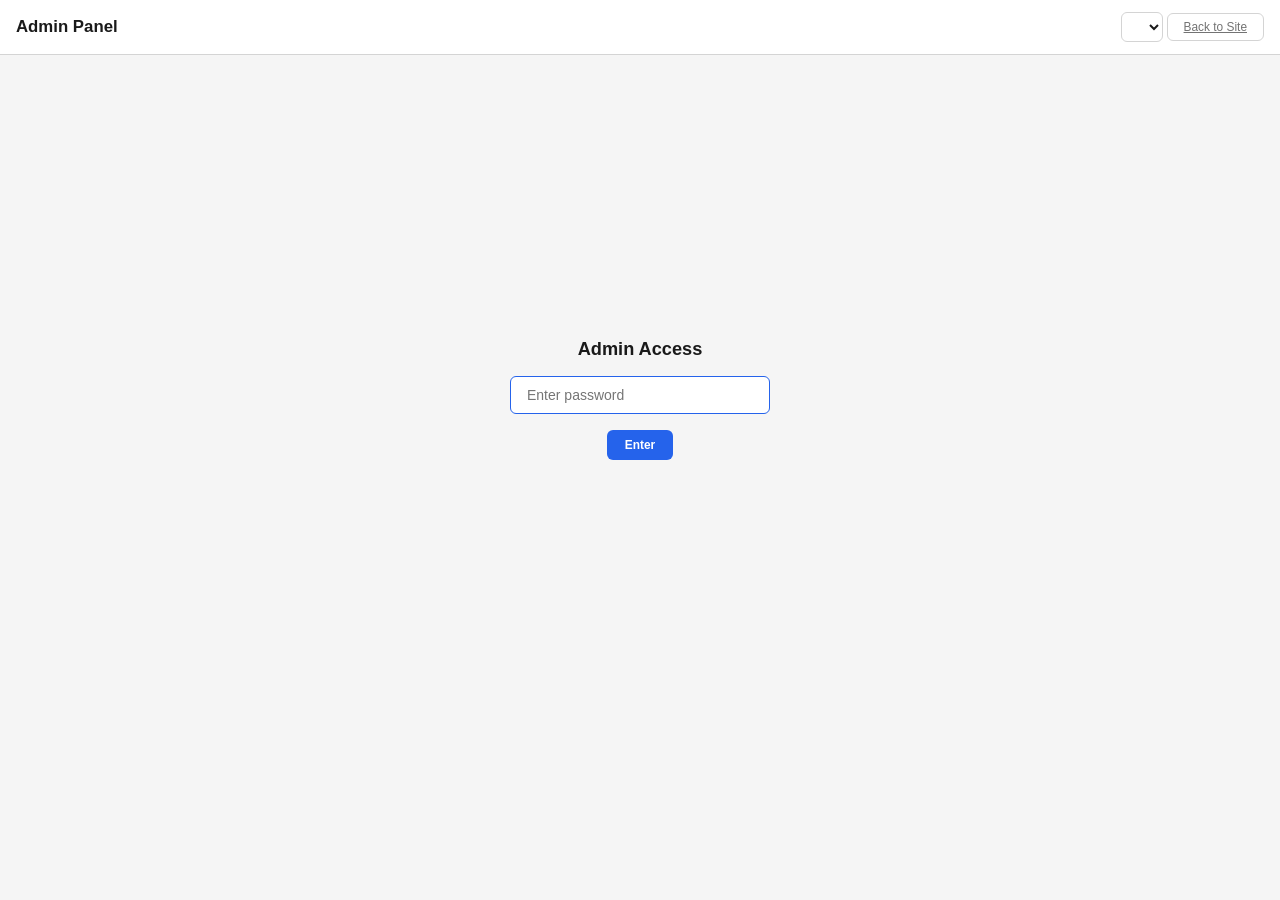
==== commit 6e935ac2: "Add tests, README, admin year selector and snapshots Tests: - test-scoring.html: browser-based JS sc" ====
--- a/admin.html
+++ b/admin.html
@@ -273,6 +273,30 @@
       word-break: break-word;
     }
     .player-teams-summary span { white-space: nowrap; }
+    .clear-player-btn {
+      background: none;
+      border: none;
+      color: var(--text-dim);
+      font-size: 1rem;
+      cursor: pointer;
+      padding: 2px 4px;
+      line-height: 1;
+      opacity: 0.4;
+      transition: opacity 0.15s, color 0.15s;
+    }
+    .clear-player-btn:hover { opacity: 1; color: #d32f2f; }
+    .clear-all-btn {
+      background: none;
+      border: 1px solid var(--border);
+      color: var(--text-dim);
+      font-size: 0.65rem;
+      padding: 3px 8px;
+      border-radius: 4px;
+      cursor: pointer;
+      opacity: 0.6;
+      transition: opacity 0.15s, color 0.15s, border-color 0.15s;
+    }
+    .clear-all-btn:hover { opacity: 1; color: #d32f2f; border-color: #d32f2f; }
 
     /* Final Four Matchups */
     .ff-matchups-editor {
@@ -357,7 +381,17 @@
       font-size: 0.8rem;
       color: var(--text-dim);
     }
-    #status-bar .status-text.success { color: var(--win); }
+    #status-bar .status-text.success { color: #2e7d32; }
+    #snapshot-select {
+      background: var(--surface);
+      border: 1px solid var(--border);
+      color: var(--text);
+      padding: 4px 8px;
+      border-radius: 4px;
+      font-size: 0.8rem;
+      cursor: pointer;
+      max-width: 180px;
+    }
 
     @media (max-width: 600px) {
       .admin-section { margin: 10px; }
@@ -372,6 +406,7 @@
   <header>
     <h1>Admin Panel</h1>
     <nav id="main-nav">
+      <select id="year-select" title="Select year"></select>
       <a href="index.html" class="tab">Back to Site</a>
       <button class="tab" id="logout-btn" style="display:none;">Logout</button>
     </nav>
@@ -392,7 +427,10 @@
     <div class="admin-section">
       <div class="admin-section-header" data-section="players">
         <h2>Players</h2>
-        <span class="toggle-icon">&#9660;</span>
+        <div style="display:flex;align-items:center;gap:8px">
+          <button class="clear-all-btn" id="clear-all-teams">Clear All Rosters</button>
+          <span class="toggle-icon">&#9660;</span>
+        </div>
       </div>
       <div class="admin-section-body" id="players-body">
         <div class="player-grid" id="player-grid"></div>
@@ -444,7 +482,13 @@
   <!-- Status Bar -->
   <div id="status-bar" style="display:none;">
     <span class="status-text" id="status-text">Ready</span>
-    <button class="admin-btn" id="generate-btn-bar">Generate JSON</button>
+    <div style="display:flex;gap:6px;align-items:center">
+      <select id="snapshot-select" title="Load snapshot">
+        <option value="">Snapshots...</option>
+      </select>
+      <button class="admin-btn secondary" id="save-snapshot-btn">Save Snapshot</button>
+      <button class="admin-btn" id="generate-btn-bar">Generate JSON</button>
+    </div>
   </div>
 
   <script>
@@ -500,8 +544,27 @@
     /* ── Data Loading ── */
 
     async function loadAndRender() {
-      var year = new URLSearchParams(window.location.search).get('year') || '2026';
-      var resp = await fetch('data/' + year + '.json');
+      var years;
+      try {
+        var yResp = await fetch('data/years.json');
+        years = await yResp.json();
+      } catch(e) { years = [2026]; }
+      years.sort(function(a, b) { return b - a; });
+
+      var paramYear = new URLSearchParams(window.location.search).get('year');
+      var currentYear = paramYear ? parseInt(paramYear, 10) : years[0];
+
+      var sel = document.getElementById('year-select');
+      sel.innerHTML = years.map(function(y) {
+        return '<option value="' + y + '"' + (y === currentYear ? ' selected' : '') + '>' + y + '</option>';
+      }).join('');
+      sel.addEventListener('change', function() {
+        var url = new URL(window.location);
+        url.searchParams.set('year', sel.value);
+        window.location = url;
+      });
+
+      var resp = await fetch('data/' + currentYear + '.json');
       DATA = await resp.json();
       renderAll();
     }
@@ -511,7 +574,23 @@
       renderDraft();
       renderFinalFourMatchups();
       clearExport();
-    }
+      refreshSnapshotSelect();
+    }
+
+    /* ── Clear All Rosters ── */
+
+    document.getElementById('clear-all-teams').addEventListener('click', function(e) {
+      e.stopPropagation(); // don't toggle the section collapse
+      if (!confirm('Clear ALL rosters for every player?')) return;
+      for (var rn of Object.keys(DATA.regions)) {
+        for (var t of DATA.regions[rn]) {
+          t.owner = null;
+        }
+      }
+      renderPlayers();
+      renderDraft();
+      setStatus('Cleared all rosters', true);
+    });
 
     /* ── Section Collapse ── */
 
@@ -550,6 +629,9 @@
       grid.innerHTML = DATA.players.map(function(p, i) {
         var teams = getPlayerTeams(p.name);
         var summary = teams.length ? teams.join(', ') : '';
+        var clearBtn = teams.length
+          ? '<button class="clear-player-btn" data-idx="' + i + '" title="Clear all teams for ' + escapeAttr(p.name) + '">&times;</button>'
+          : '';
         return '<div class="player-row-wrap">' +
           '<div class="player-row-top">' +
             '<label>' + (i + 1) + '</label>' +
@@ -559,6 +641,7 @@
               '<input type="text" class="team-search" data-idx="' + i + '" placeholder="Add team...">' +
               '<div class="typeahead-list" data-idx="' + i + '"></div>' +
             '</div>' +
+            clearBtn +
           '</div>' +
           '<div class="player-teams-summary" data-idx="' + i + '">' + escapeHtml(summary) + '</div>' +
         '</div>';
@@ -587,6 +670,23 @@
         input.addEventListener('input', function(e) {
           DATA.players[+e.target.dataset.idx].color = e.target.value;
           renderDraft();
+        });
+      });
+
+      // Clear player teams
+      grid.querySelectorAll('.clear-player-btn').forEach(function(btn) {
+        btn.addEventListener('click', function(e) {
+          var idx = +e.target.dataset.idx;
+          var name = DATA.players[idx].name;
+          if (!confirm('Clear all teams for ' + name + '?')) return;
+          for (var rn of Object.keys(DATA.regions)) {
+            for (var t of DATA.regions[rn]) {
+              if (t.owner === name) t.owner = null;
+            }
+          }
+          renderPlayers();
+          renderDraft();
+          setStatus('Cleared all teams for ' + name, true);
         });
       });
 
@@ -805,6 +905,61 @@
       });
     }
 
+    /* ── Snapshots ── */
+
+    function snapshotKey() {
+      return 'mm_snapshots_' + (DATA ? DATA.year : '0');
+    }
+
+    function getSnapshots() {
+      try {
+        return JSON.parse(localStorage.getItem(snapshotKey())) || [];
+      } catch(e) { return []; }
+    }
+
+    function saveSnapshots(snapshots) {
+      localStorage.setItem(snapshotKey(), JSON.stringify(snapshots));
+    }
+
+    function refreshSnapshotSelect() {
+      var sel = document.getElementById('snapshot-select');
+      var snapshots = getSnapshots();
+      sel.innerHTML = '<option value="">Snapshots (' + snapshots.length + ')...</option>' +
+        snapshots.map(function(s, i) {
+          return '<option value="' + i + '">' + escapeHtml(s.name) + '</option>';
+        }).join('');
+    }
+
+    document.getElementById('save-snapshot-btn').addEventListener('click', function() {
+      var name = prompt('Snapshot name:', 'Snapshot ' + new Date().toLocaleString());
+      if (!name) return;
+      var snapshots = getSnapshots();
+      snapshots.push({
+        name: name,
+        date: new Date().toISOString(),
+        data: JSON.parse(JSON.stringify(DATA)),
+      });
+      saveSnapshots(snapshots);
+      refreshSnapshotSelect();
+      setStatus('Saved snapshot: ' + name, true);
+    });
+
+    document.getElementById('snapshot-select').addEventListener('change', function(e) {
+      var idx = e.target.value;
+      if (idx === '') return;
+      var snapshots = getSnapshots();
+      var snap = snapshots[+idx];
+      if (!snap) return;
+      if (!confirm('Load snapshot "' + snap.name + '"? This will replace your current work.')) {
+        e.target.value = '';
+        return;
+      }
+      DATA = JSON.parse(JSON.stringify(snap.data));
+      renderAll();
+      e.target.value = '';
+      setStatus('Loaded snapshot: ' + snap.name, true);
+    });
+
     /* ── Export ── */
 
     function buildExportJSON() {
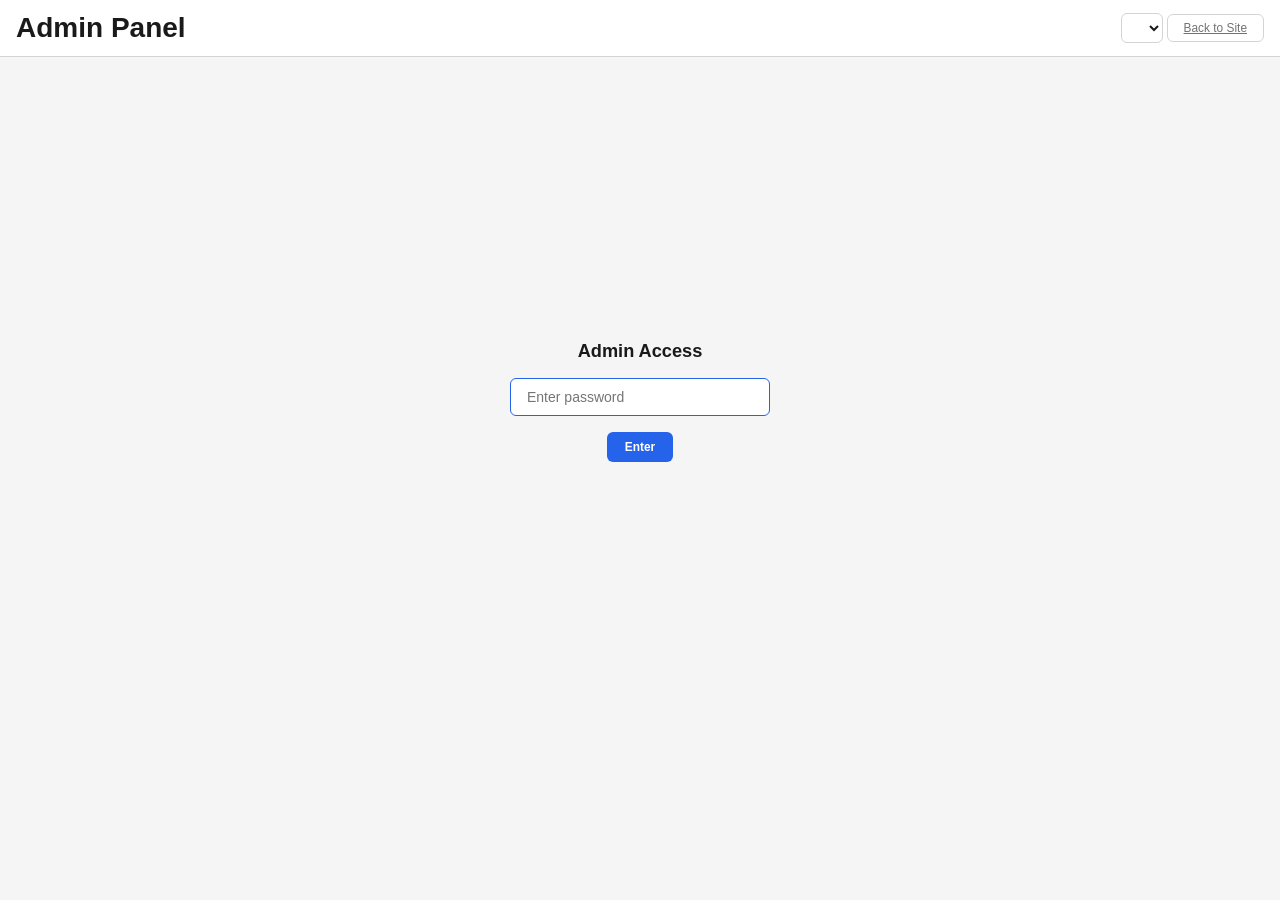
==== commit 2505b9f6: "UI polish: styled title, wrapping leaderboard, cache busting, brown color - Replace plain h1 with Pa" ====
--- a/admin.html
+++ b/admin.html
@@ -3,6 +3,9 @@
 <head>
   <meta charset="utf-8">
   <meta name="viewport" content="width=device-width, initial-scale=1">
+  <meta http-equiv="Cache-Control" content="no-cache, no-store, must-revalidate">
+  <meta http-equiv="Pragma" content="no-cache">
+  <meta http-equiv="Expires" content="0">
   <title>Admin - March Madness Pool</title>
   <link rel="stylesheet" href="css/style.css">
   <style>
@@ -527,7 +530,7 @@
     }
 
     document.getElementById('auth-submit').addEventListener('click', function() {
-      var pw = document.getElementById('password-input').value;
+      const pw = document.getElementById('password-input').value;
       if (authenticate(pw)) {
         showApp();
       } else {
@@ -544,27 +547,27 @@
     /* ── Data Loading ── */
 
     async function loadAndRender() {
-      var years;
+      let years;
       try {
-        var yResp = await fetch('data/years.json');
+        const yResp = await fetch(cacheBust('data/years.json'));
         years = await yResp.json();
       } catch(e) { years = [2026]; }
       years.sort(function(a, b) { return b - a; });
 
-      var paramYear = new URLSearchParams(window.location.search).get('year');
-      var currentYear = paramYear ? parseInt(paramYear, 10) : years[0];
-
-      var sel = document.getElementById('year-select');
+      const paramYear = new URLSearchParams(window.location.search).get('year');
+      const currentYear = paramYear ? parseInt(paramYear, 10) : new Date().getFullYear();
+
+      const sel = document.getElementById('year-select');
       sel.innerHTML = years.map(function(y) {
         return '<option value="' + y + '"' + (y === currentYear ? ' selected' : '') + '>' + y + '</option>';
       }).join('');
       sel.addEventListener('change', function() {
-        var url = new URL(window.location);
+        const url = new URL(window.location);
         url.searchParams.set('year', sel.value);
         window.location = url;
       });
 
-      var resp = await fetch('data/' + currentYear + '.json');
+      const resp = await fetch(cacheBust('data/' + currentYear + '.json'));
       DATA = await resp.json();
       renderAll();
     }
@@ -582,8 +585,8 @@
     document.getElementById('clear-all-teams').addEventListener('click', function(e) {
       e.stopPropagation(); // don't toggle the section collapse
       if (!confirm('Clear ALL rosters for every player?')) return;
-      for (var rn of Object.keys(DATA.regions)) {
-        for (var t of DATA.regions[rn]) {
+      for (const rn of Object.keys(DATA.regions)) {
+        for (const t of DATA.regions[rn]) {
           t.owner = null;
         }
       }
@@ -596,7 +599,7 @@
 
     document.querySelectorAll('.admin-section-header').forEach(function(header) {
       header.addEventListener('click', function() {
-        var body = header.nextElementSibling;
+        const body = header.nextElementSibling;
         header.classList.toggle('collapsed');
         body.classList.toggle('collapsed');
       });
@@ -605,9 +608,9 @@
     /* ── Players Editor with Typeahead ── */
 
     function getAllTeams() {
-      var teams = [];
-      for (var rn of Object.keys(DATA.regions)) {
-        for (var t of DATA.regions[rn]) {
+      const teams = [];
+      for (const rn of Object.keys(DATA.regions)) {
+        for (const t of DATA.regions[rn]) {
           teams.push({ name: t.name, seed: t.seed, region: rn, espnId: t.espnId, ref: t });
         }
       }
@@ -615,9 +618,9 @@
     }
 
     function getPlayerTeams(playerName) {
-      var teams = [];
-      for (var rn of Object.keys(DATA.regions)) {
-        for (var t of DATA.regions[rn]) {
+      const teams = [];
+      for (const rn of Object.keys(DATA.regions)) {
+        for (const t of DATA.regions[rn]) {
           if (t.owner === playerName) teams.push(t.name);
         }
       }
@@ -625,11 +628,11 @@
     }
 
     function renderPlayers() {
-      var grid = document.getElementById('player-grid');
+      const grid = document.getElementById('player-grid');
       grid.innerHTML = DATA.players.map(function(p, i) {
-        var teams = getPlayerTeams(p.name);
-        var summary = teams.length ? teams.join(', ') : '';
-        var clearBtn = teams.length
+        const teams = getPlayerTeams(p.name);
+        const summary = teams.length ? teams.join(', ') : '';
+        const clearBtn = teams.length
           ? '<button class="clear-player-btn" data-idx="' + i + '" title="Clear all teams for ' + escapeAttr(p.name) + '">&times;</button>'
           : '';
         return '<div class="player-row-wrap">' +
@@ -650,13 +653,13 @@
       // Name change
       grid.querySelectorAll('.player-name').forEach(function(input) {
         input.addEventListener('change', function(e) {
-          var idx = +e.target.dataset.idx;
-          var oldName = DATA.players[idx].name;
-          var newName = e.target.value.trim() || ('Player ' + (idx + 1));
+          const idx = +e.target.dataset.idx;
+          const oldName = DATA.players[idx].name;
+          const newName = e.target.value.trim() || ('Player ' + (idx + 1));
           DATA.players[idx].name = newName;
           e.target.value = newName;
-          for (var rn of Object.keys(DATA.regions)) {
-            for (var team of DATA.regions[rn]) {
+          for (const rn of Object.keys(DATA.regions)) {
+            for (const team of DATA.regions[rn]) {
               if (team.owner === oldName) team.owner = newName;
             }
           }
@@ -676,11 +679,11 @@
       // Clear player teams
       grid.querySelectorAll('.clear-player-btn').forEach(function(btn) {
         btn.addEventListener('click', function(e) {
-          var idx = +e.target.dataset.idx;
-          var name = DATA.players[idx].name;
+          const idx = +e.target.dataset.idx;
+          const name = DATA.players[idx].name;
           if (!confirm('Clear all teams for ' + name + '?')) return;
-          for (var rn of Object.keys(DATA.regions)) {
-            for (var t of DATA.regions[rn]) {
+          for (const rn of Object.keys(DATA.regions)) {
+            for (const t of DATA.regions[rn]) {
               if (t.owner === name) t.owner = null;
             }
           }
@@ -692,21 +695,21 @@
 
       // Typeahead
       grid.querySelectorAll('.team-search').forEach(function(input) {
-        var idx = +input.dataset.idx;
-        var list = grid.querySelector('.typeahead-list[data-idx="' + idx + '"]');
-        var activeIndex = -1;
+        const idx = +input.dataset.idx;
+        const list = grid.querySelector('.typeahead-list[data-idx="' + idx + '"]');
+        let activeIndex = -1;
 
         input.addEventListener('input', function() {
-          var query = input.value.toLowerCase().trim();
+          const query = input.value.toLowerCase().trim();
           if (!query) { list.classList.remove('open'); return; }
-          var allTeams = getAllTeams();
-          var matches = allTeams.filter(function(t) {
+          const allTeams = getAllTeams();
+          const matches = allTeams.filter(function(t) {
             return t.name.toLowerCase().includes(query) && !t.ref.owner;
           }).slice(0, 8);
           if (!matches.length) { list.classList.remove('open'); return; }
           activeIndex = -1;
           list.innerHTML = matches.map(function(t, mi) {
-            var logo = t.espnId ? '<img src="img/logos/' + t.espnId + '.png" alt="">' : '';
+            const logo = t.espnId ? '<img src="img/logos/' + t.espnId + '.png" alt="">' : '';
             return '<div class="typeahead-item" data-team-name="' + escapeAttr(t.name) + '" data-region="' + escapeAttr(t.region) + '" data-seed="' + t.seed + '">' +
               logo + '<span class="seed">' + t.seed + '</span> ' + escapeHtml(t.name) +
               '<span style="color:var(--text-dim);font-size:0.7rem;margin-left:auto">' + t.region + '</span>' +
@@ -718,14 +721,14 @@
             item.addEventListener('mousedown', function(e) {
               e.preventDefault();
               assignTeam(idx, item.dataset.teamName, item.dataset.region, +item.dataset.seed);
-              input.value = '';
-              list.classList.remove('open');
+              const refocused = document.querySelector('.team-search[data-idx="' + idx + '"]');
+              if (refocused) refocused.focus();
             });
           });
         });
 
         input.addEventListener('keydown', function(e) {
-          var items = list.querySelectorAll('.typeahead-item');
+          const items = list.querySelectorAll('.typeahead-item');
           if (!items.length) return;
           if (e.key === 'ArrowDown') {
             e.preventDefault();
@@ -737,11 +740,11 @@
             items.forEach(function(it, i) { it.classList.toggle('active', i === activeIndex); });
           } else if (e.key === 'Enter') {
             e.preventDefault();
-            var sel = activeIndex >= 0 ? items[activeIndex] : items[0];
+            const sel = activeIndex >= 0 ? items[activeIndex] : items[0];
             if (sel) {
               assignTeam(idx, sel.dataset.teamName, sel.dataset.region, +sel.dataset.seed);
-              input.value = '';
-              list.classList.remove('open');
+              const refocused = document.querySelector('.team-search[data-idx="' + idx + '"]');
+              if (refocused) refocused.focus();
             }
           } else if (e.key === 'Escape') {
             list.classList.remove('open');
@@ -755,8 +758,8 @@
     }
 
     function assignTeam(playerIdx, teamName, regionName, seed) {
-      var playerName = DATA.players[playerIdx].name;
-      var team = DATA.regions[regionName].find(function(t) {
+      const playerName = DATA.players[playerIdx].name;
+      const team = DATA.regions[regionName].find(function(t) {
         return t.name === teamName && t.seed === seed;
       });
       if (team) {
@@ -770,10 +773,10 @@
     /* ── Draft Roster Editor ── */
 
     function getOwnerCounts() {
-      var counts = {};
+      const counts = {};
       DATA.players.forEach(function(p) { counts[p.name] = 0; });
-      for (var rn of Object.keys(DATA.regions)) {
-        for (var t of DATA.regions[rn]) {
+      for (const rn of Object.keys(DATA.regions)) {
+        for (const t of DATA.regions[rn]) {
           if (t.owner && counts[t.owner] !== undefined) {
             counts[t.owner]++;
           }
@@ -783,16 +786,16 @@
     }
 
     function getPlayerColor(name) {
-      var p = DATA.players.find(function(pl) { return pl.name === name; });
+      const p = DATA.players.find(function(pl) { return pl.name === name; });
       return p ? p.color : 'transparent';
     }
 
     function renderDraftStats() {
-      var counts = getOwnerCounts();
-      var container = document.getElementById('draft-stats');
+      const counts = getOwnerCounts();
+      const container = document.getElementById('draft-stats');
       container.innerHTML = DATA.players.map(function(p) {
-        var count = counts[p.name] || 0;
-        var cls = 'count';
+        const count = counts[p.name] || 0;
+        let cls = 'count';
         if (count === 8) cls += ' full';
         else if (count > 8) cls += ' over';
         return '<div class="draft-stat">' +
@@ -805,39 +808,39 @@
 
     function renderDraft() {
       renderDraftStats();
-      var container = document.getElementById('draft-regions');
+      const container = document.getElementById('draft-regions');
       container.innerHTML = '';
 
-      for (var regionName of REGION_NAMES) {
-        var teams = DATA.regions[regionName];
+      for (const regionName of REGION_NAMES) {
+        const teams = DATA.regions[regionName];
         if (!teams) continue;
 
-        var section = document.createElement('div');
+        const section = document.createElement('div');
         section.className = 'region-draft-section';
 
-        var title = document.createElement('div');
+        const title = document.createElement('div');
         title.className = 'region-draft-title';
         title.textContent = regionName;
         section.appendChild(title);
 
-        var grid = document.createElement('div');
+        const grid = document.createElement('div');
         grid.className = 'team-draft-grid';
 
-        var sorted = teams.slice().sort(function(a, b) { return a.seed - b.seed; });
-
-        for (var team of sorted) {
-          var row = document.createElement('div');
+        const sorted = teams.slice().sort(function(a, b) { return a.seed - b.seed; });
+
+        for (const team of sorted) {
+          const row = document.createElement('div');
           row.className = 'team-draft-row';
           if (team.owner) {
             row.style.borderColor = getPlayerColor(team.owner);
             row.style.borderLeftWidth = '3px';
           }
 
-          var logoSrc = team.espnId
+          const logoSrc = team.espnId
             ? 'img/logos/' + team.espnId + '.png'
             : '';
 
-          var options = DATA.players.map(function(p) {
+          const options = DATA.players.map(function(p) {
             return '<option value="' + escapeAttr(p.name) + '" ' + (team.owner === p.name ? 'selected' : '') + '>' + escapeHtml(p.name) + '</option>';
           }).join('');
 
@@ -860,10 +863,10 @@
       // Bind select changes
       container.querySelectorAll('select').forEach(function(sel) {
         sel.addEventListener('change', function(e) {
-          var region = e.target.dataset.region;
-          var seed = +e.target.dataset.seed;
-          var isFirstFour = e.target.dataset.firstFour === 'true';
-          var team = DATA.regions[region].find(function(t) {
+          const region = e.target.dataset.region;
+          const seed = +e.target.dataset.seed;
+          const isFirstFour = e.target.dataset.firstFour === 'true';
+          const team = DATA.regions[region].find(function(t) {
             return t.seed === seed && t.firstFour === isFirstFour;
           });
           if (team) {
@@ -878,7 +881,7 @@
     /* ── Final Four Matchups Editor ── */
 
     function renderFinalFourMatchups() {
-      var container = document.getElementById('ff-matchups-editor');
+      const container = document.getElementById('ff-matchups-editor');
       container.innerHTML = DATA.finalFourMatchups.map(function(pair, i) {
         return '<div class="ff-matchup-pair">' +
           '<h3>Semifinal ' + (i + 1) + '</h3>' +
@@ -898,8 +901,8 @@
 
       container.querySelectorAll('select').forEach(function(sel) {
         sel.addEventListener('change', function(e) {
-          var matchup = +e.target.dataset.matchup;
-          var slot = +e.target.dataset.slot;
+          const matchup = +e.target.dataset.matchup;
+          const slot = +e.target.dataset.slot;
           DATA.finalFourMatchups[matchup][slot] = e.target.value;
         });
       });
@@ -922,8 +925,8 @@
     }
 
     function refreshSnapshotSelect() {
-      var sel = document.getElementById('snapshot-select');
-      var snapshots = getSnapshots();
+      const sel = document.getElementById('snapshot-select');
+      const snapshots = getSnapshots();
       sel.innerHTML = '<option value="">Snapshots (' + snapshots.length + ')...</option>' +
         snapshots.map(function(s, i) {
           return '<option value="' + i + '">' + escapeHtml(s.name) + '</option>';
@@ -931,9 +934,9 @@
     }
 
     document.getElementById('save-snapshot-btn').addEventListener('click', function() {
-      var name = prompt('Snapshot name:', 'Snapshot ' + new Date().toLocaleString());
+      const name = prompt('Snapshot name:', 'Snapshot ' + new Date().toLocaleString());
       if (!name) return;
-      var snapshots = getSnapshots();
+      const snapshots = getSnapshots();
       snapshots.push({
         name: name,
         date: new Date().toISOString(),
@@ -945,10 +948,10 @@
     });
 
     document.getElementById('snapshot-select').addEventListener('change', function(e) {
-      var idx = e.target.value;
+      const idx = e.target.value;
       if (idx === '') return;
-      var snapshots = getSnapshots();
-      var snap = snapshots[+idx];
+      const snapshots = getSnapshots();
+      const snap = snapshots[+idx];
       if (!snap) return;
       if (!confirm('Load snapshot "' + snap.name + '"? This will replace your current work.')) {
         e.target.value = '';
@@ -976,8 +979,8 @@
     document.getElementById('generate-btn-bar').addEventListener('click', generateExport);
 
     function generateExport() {
-      var json = buildExportJSON();
-      var textarea = document.getElementById('export-textarea');
+      const json = buildExportJSON();
+      const textarea = document.getElementById('export-textarea');
       textarea.value = json;
       document.getElementById('copy-btn').disabled = false;
       document.getElementById('download-btn').disabled = false;
@@ -988,7 +991,7 @@
     }
 
     document.getElementById('copy-btn').addEventListener('click', function() {
-      var textarea = document.getElementById('export-textarea');
+      const textarea = document.getElementById('export-textarea');
       navigator.clipboard.writeText(textarea.value).then(function() {
         setStatus('Copied to clipboard!', true);
       }).catch(function() {
@@ -999,12 +1002,12 @@
     });
 
     document.getElementById('download-btn').addEventListener('click', function() {
-      var json = document.getElementById('export-textarea').value;
+      const json = document.getElementById('export-textarea').value;
       if (!json) return;
-      var year = DATA.year || 2026;
-      var blob = new Blob([json], { type: 'application/json' });
-      var url = URL.createObjectURL(blob);
-      var a = document.createElement('a');
+      const year = DATA.year || 2026;
+      const blob = new Blob([json], { type: 'application/json' });
+      const url = URL.createObjectURL(blob);
+      const a = document.createElement('a');
       a.href = url;
       a.download = year + '.json';
       document.body.appendChild(a);
@@ -1016,9 +1019,9 @@
 
     /* ── Status Bar ── */
 
-    var statusTimeout = null;
+    let statusTimeout = null;
     function setStatus(msg, success) {
-      var el = document.getElementById('status-text');
+      const el = document.getElementById('status-text');
       el.textContent = msg;
       el.className = 'status-text' + (success ? ' success' : '');
       if (statusTimeout) clearTimeout(statusTimeout);
--- a/css/style.css
+++ b/css/style.css
@@ -31,10 +31,25 @@
   flex-wrap: wrap;
   gap: 8px;
 }
-header h1 {
-  font-size: 1.2rem;
-  font-weight: 700;
+.title-block {
+  display: flex;
+  align-items: baseline;
+  gap: 10px;
+}
+.title-text {
+  font-family: 'Passion One', 'Impact', 'Arial Black', sans-serif;
+  font-size: 2.2rem;
+  font-weight: 700;
+  text-transform: uppercase;
+  letter-spacing: 0.04em;
+  color: var(--text);
   white-space: nowrap;
+}
+.title-year {
+  font-size: 1rem;
+  font-weight: 700;
+  color: var(--text-dim);
+  letter-spacing: 0.1em;
 }
 #main-nav { display: flex; gap: 4px; align-items: center; }
 #year-select {
@@ -69,15 +84,15 @@
 /* ── Leaderboard ── */
 #leaderboard {
   display: flex;
+  flex-wrap: wrap;
   gap: 6px;
   padding: 10px 16px;
-  overflow-x: auto;
   background: var(--surface);
   border-bottom: 1px solid var(--border);
-  -webkit-overflow-scrolling: touch;
 }
 .lb-card {
-  flex-shrink: 0;
+  flex: 1 1 auto;
+  min-width: 0;
   display: flex;
   align-items: center;
   gap: 8px;
@@ -116,7 +131,6 @@
   gap: 4px;
   padding: 10px 16px;
   overflow-x: auto;
-  -webkit-overflow-scrolling: touch;
 }
 .region-tab {
   flex-shrink: 0;
@@ -141,7 +155,6 @@
 #bracket-container {
   padding: 12px 16px;
   overflow-x: auto;
-  -webkit-overflow-scrolling: touch;
 }
 .bracket-region {
   display: flex;
@@ -418,7 +431,8 @@
 /* ── Responsive ── */
 @media (max-width: 600px) {
   header { padding: 8px 12px; }
-  header h1 { font-size: 1rem; }
+  .title-text { font-size: 1.2rem; }
+  .title-year { font-size: 0.8rem; }
   .tab { padding: 5px 10px; font-size: 0.8rem; }
   #leaderboard { padding: 8px 12px; }
   .lb-card { padding: 4px 8px; gap: 5px; }
